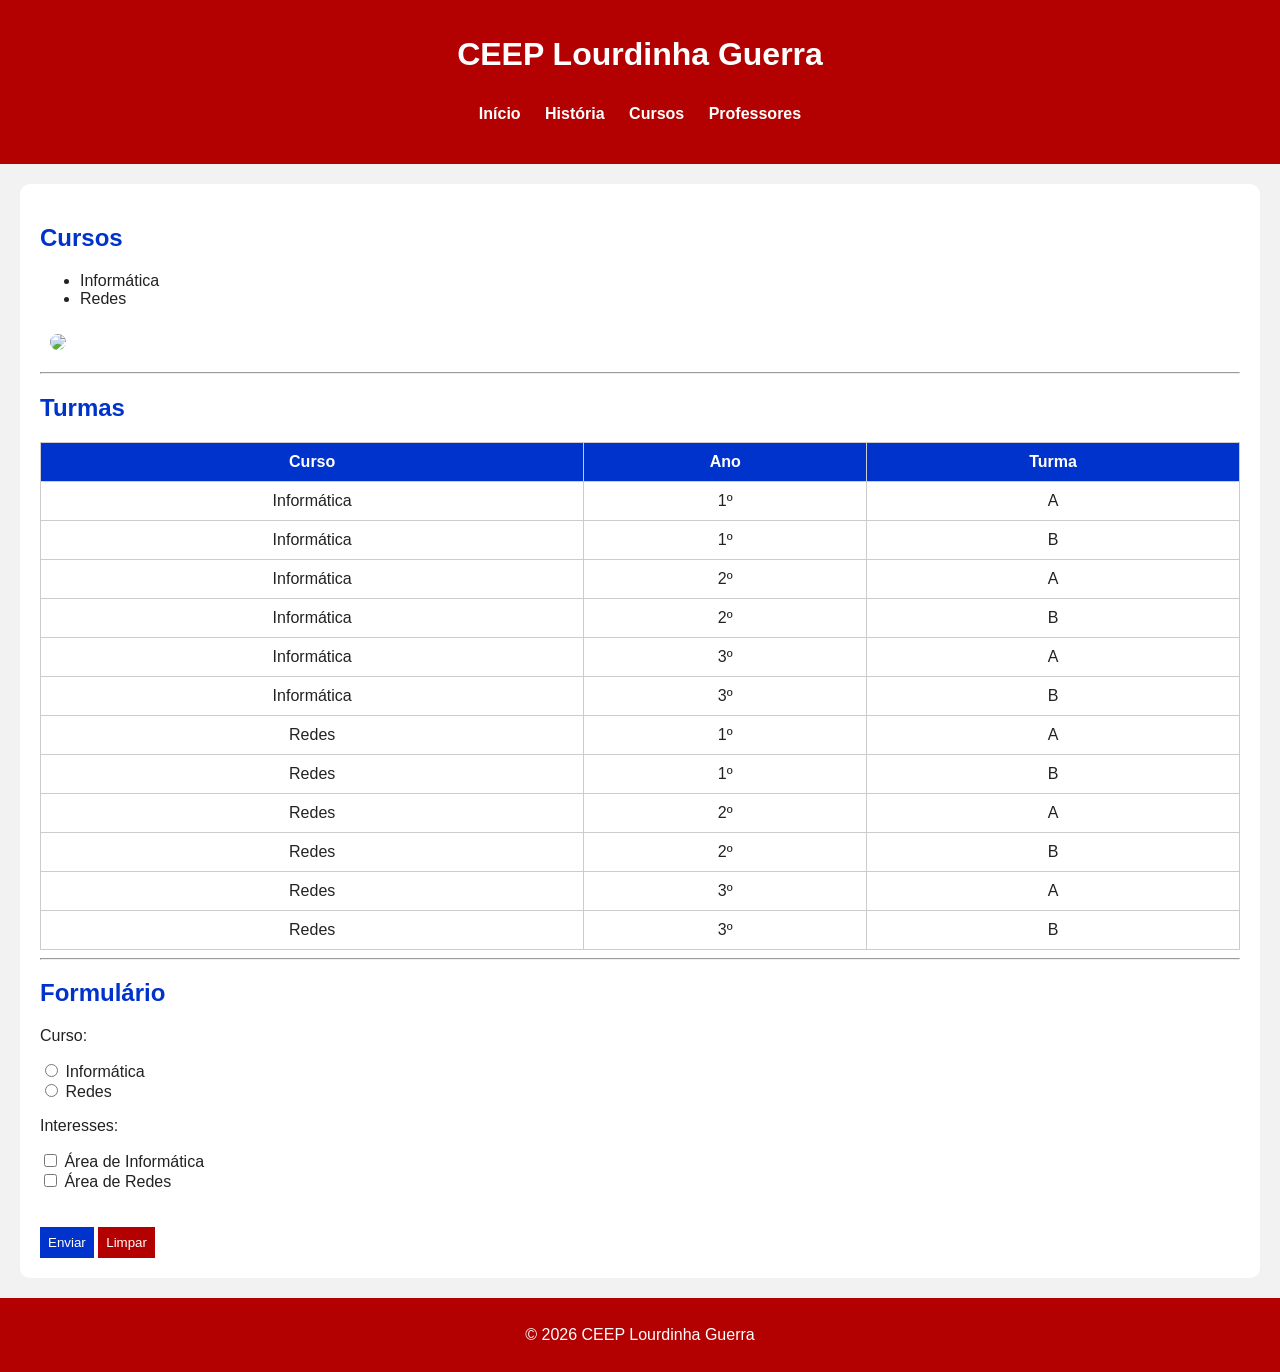
==== cursos.html @ ba51d76f "projetorenaninicial" ====
<!DOCTYPE html>
<html lang="pt-br">
<head>
  <meta charset="UTF-8">
  <title>Cursos</title>
  <link rel="stylesheet" href="css/style.css">
  <link rel="stylesheet" href="css/layout.css">
</head>
<body>

<header>
  <h1>CEEP Lourdinha Guerra</h1>
  <nav>
    <ul>
      <li><a href="index.html">Início</a></li>
      <li><a href="historia.html">História</a></li>
      <li><a href="cursos.html">Cursos</a></li>
      <li><a href="professores.html">Professores</a></li>
    </ul>
  </nav>
</header>

<main>
  <h2>Cursos</h2>

  <ul>
    <li>Informática</li>
    <li>Redes</li>
  </ul>

  <img src="img/4.jpg">

  <hr>

  <h2>Turmas</h2>

  <table>
    <tr>
      <th>Curso</th>
      <th>Ano</th>
      <th>Turma</th>
    </tr>

    <tr><td>Informática</td><td>1º</td><td>A</td></tr>
    <tr><td>Informática</td><td>1º</td><td>B</td></tr>
    <tr><td>Informática</td><td>2º</td><td>A</td></tr>
    <tr><td>Informática</td><td>2º</td><td>B</td></tr>
    <tr><td>Informática</td><td>3º</td><td>A</td></tr>
    <tr><td>Informática</td><td>3º</td><td>B</td></tr>

    <tr><td>Redes</td><td>1º</td><td>A</td></tr>
    <tr><td>Redes</td><td>1º</td><td>B</td></tr>
    <tr><td>Redes</td><td>2º</td><td>A</td></tr>
    <tr><td>Redes</td><td>2º</td><td>B</td></tr>
    <tr><td>Redes</td><td>3º</td><td>A</td></tr>
    <tr><td>Redes</td><td>3º</td><td>B</td></tr>
  </table>

  <hr>

  <h2>Formulário</h2>

  <form>
    <p>Curso:</p>
    <input type="radio" name="curso"> Informática<br>
    <input type="radio" name="curso"> Redes<br>

    <p>Interesses:</p>
    <input type="checkbox"> Área de Informática<br>
    <input type="checkbox"> Área de Redes<br>

    <br><br>
    <input type="submit" value="Enviar">
    <input type="reset" value="Limpar">
  </form>

</main>

<footer>
  <p>© 2026 CEEP Lourdinha Guerra</p>
</footer>

</body>
</html>
---- css/style.css ----
body {
  font-family: Arial, sans-serif;
  margin: 0;
  background: #f2f2f2;
  color: #222;
}

header {
  background: #b30000;
  color: white;
  text-align: center;
  padding: 15px;
}

nav ul {
  list-style: none;
  padding: 0;
}

nav ul li {
  display: inline-block;
  margin: 10px;
}

nav a {
  color: white;
  text-decoration: none;
  font-weight: bold;
}

main {
  background: white;
  margin: 20px;
  padding: 20px;
  border-radius: 10px;
}

h2 {
  color: #0033cc;
}

h3 {
  color: #b30000;
}

img {
  width: 200px;
  margin: 10px;
  border-radius: 8px;
}

input[type="submit"] {
  background: #0033cc;
  color: white;
  padding: 8px;
  border: none;
}

input[type="reset"] {
  background: #b30000;
  color: white;
  padding: 8px;
  border: none;
}
---- css/layout.css ----
footer {
  background: #b30000;
  color: white;
  text-align: center;
  padding: 12px;
  margin-top: 20px;
}

table {
  width: 100%;
  border-collapse: collapse;
}

th {
  background: #0033cc;
  color: white;
}

td, th {
  border: 1px solid #ccc;
  padding: 10px;
  text-align: center;
}

@media (max-width: 600px) {
  nav ul li {
    display: block;
  }

  img {
    width: 100%;
  }
}
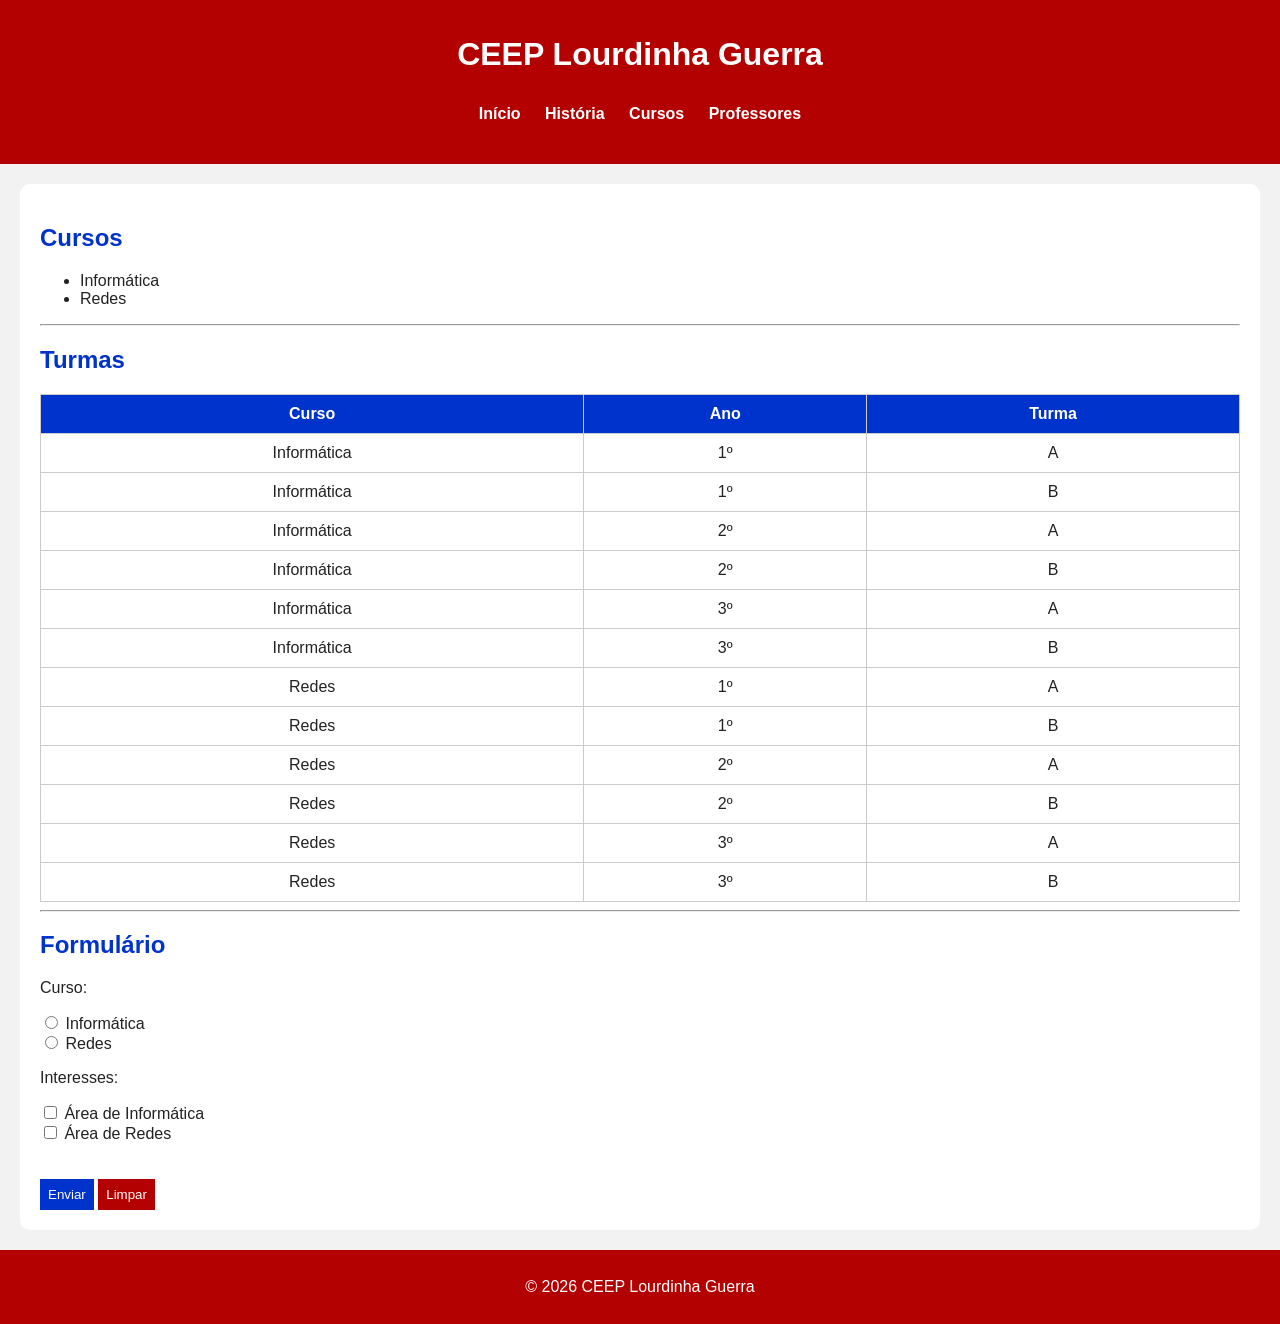
==== commit bedb01ec: "atualizaçoes" ====
--- a/cursos.html
+++ b/cursos.html
@@ -13,7 +13,7 @@
   <nav>
     <ul>
       <li><a href="index.html">Início</a></li>
-      <li><a href="historia.html">História</a></li>
+      <li><a href="historiaplg.html">História</a></li>
       <li><a href="cursos.html">Cursos</a></li>
       <li><a href="professores.html">Professores</a></li>
     </ul>
@@ -27,8 +27,6 @@
     <li>Informática</li>
     <li>Redes</li>
   </ul>
-
-  <img src="img/4.jpg">
 
   <hr>
 
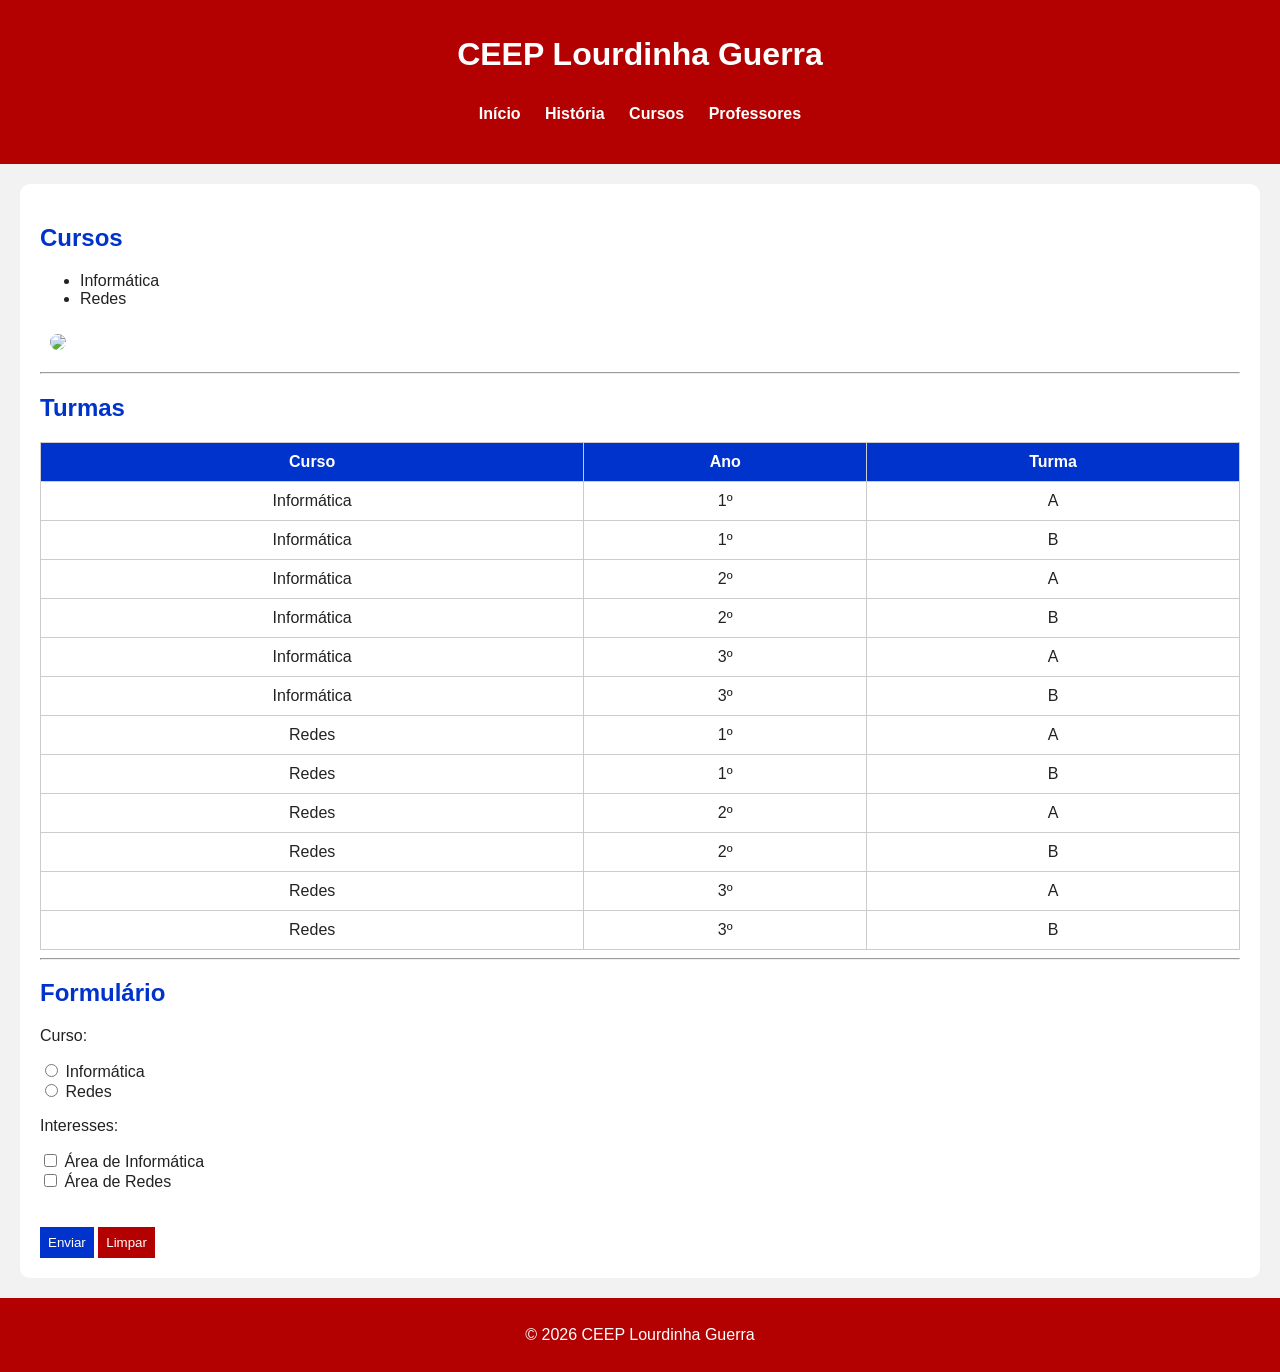
==== commit cb424721: "iniciopagian1" ====
--- a/cursos.html
+++ b/cursos.html
@@ -13,7 +13,7 @@
   <nav>
     <ul>
       <li><a href="index.html">Início</a></li>
-      <li><a href="historiaplg.html">História</a></li>
+      <li><a href="históriaplg.html">História</a></li>
       <li><a href="cursos.html">Cursos</a></li>
       <li><a href="professores.html">Professores</a></li>
     </ul>
@@ -27,6 +27,8 @@
     <li>Informática</li>
     <li>Redes</li>
   </ul>
+
+  <img src="img/4.jpg">
 
   <hr>
 
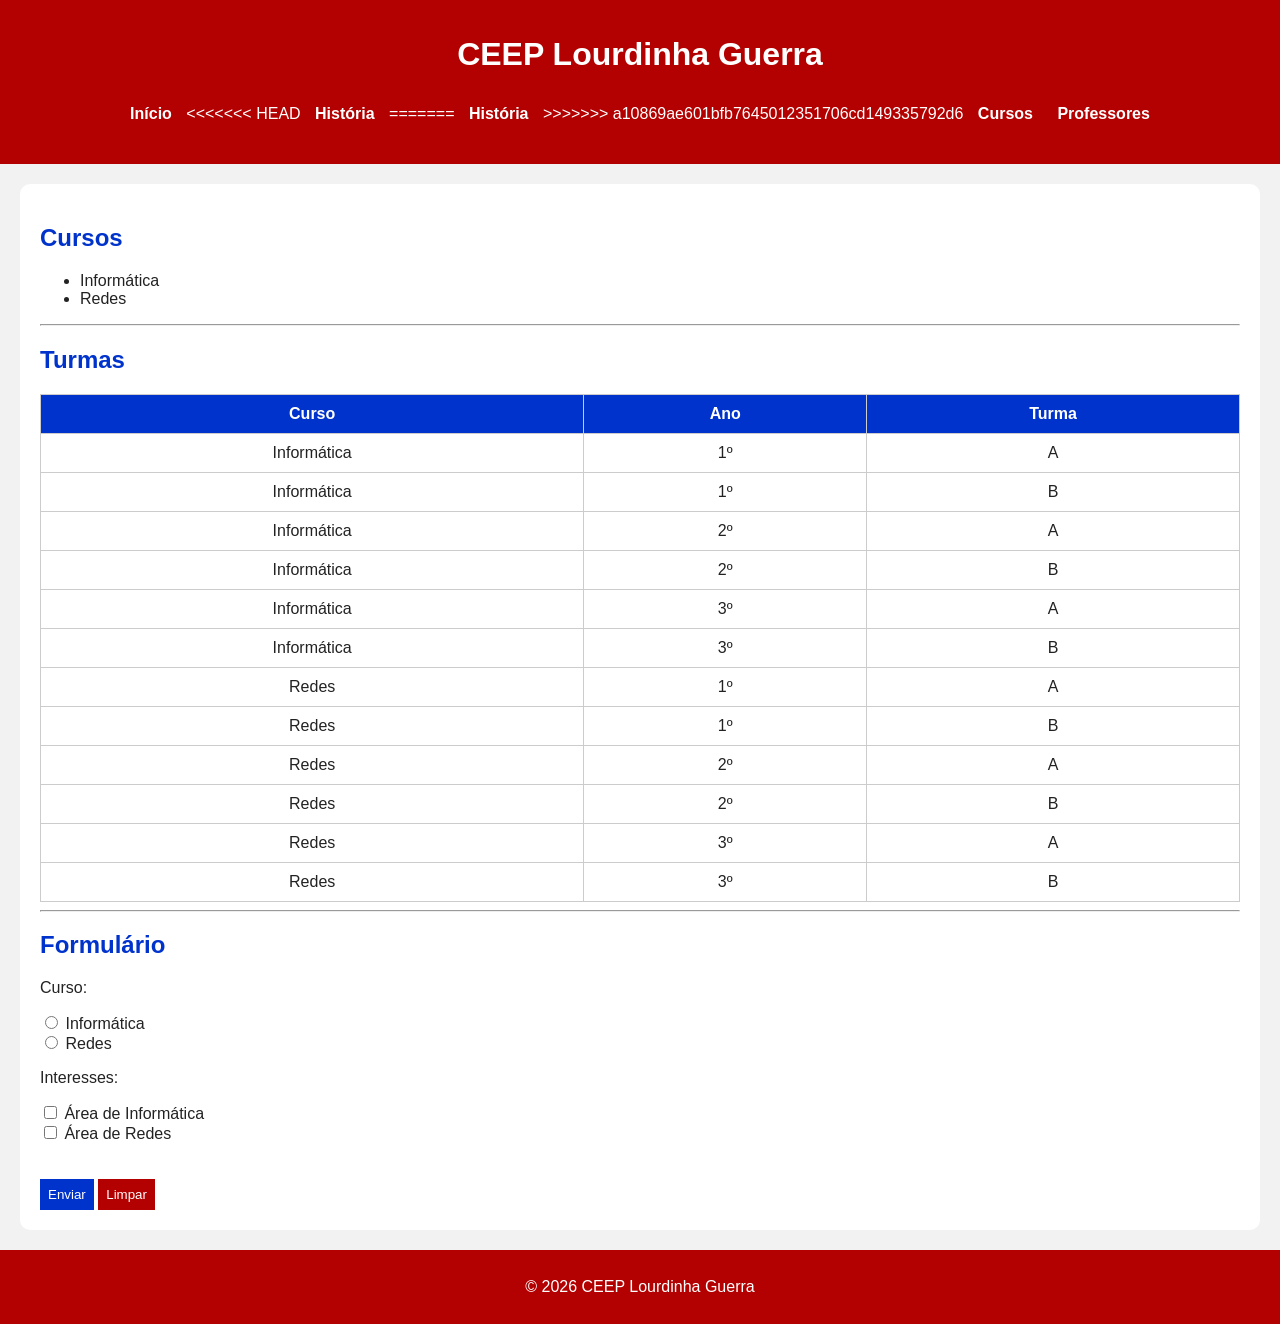
==== commit 9db1454c: "Merge branch 'main' of https://github.com/glauciogmz/projeto-renan-html-ceep" ====
--- a/cursos.html
+++ b/cursos.html
@@ -13,7 +13,11 @@
   <nav>
     <ul>
       <li><a href="index.html">Início</a></li>
+<<<<<<< HEAD
       <li><a href="históriaplg.html">História</a></li>
+=======
+      <li><a href="historiaplg.html">História</a></li>
+>>>>>>> a10869ae601bfb7645012351706cd149335792d6
       <li><a href="cursos.html">Cursos</a></li>
       <li><a href="professores.html">Professores</a></li>
     </ul>
@@ -27,8 +31,6 @@
     <li>Informática</li>
     <li>Redes</li>
   </ul>
-
-  <img src="img/4.jpg">
 
   <hr>
 
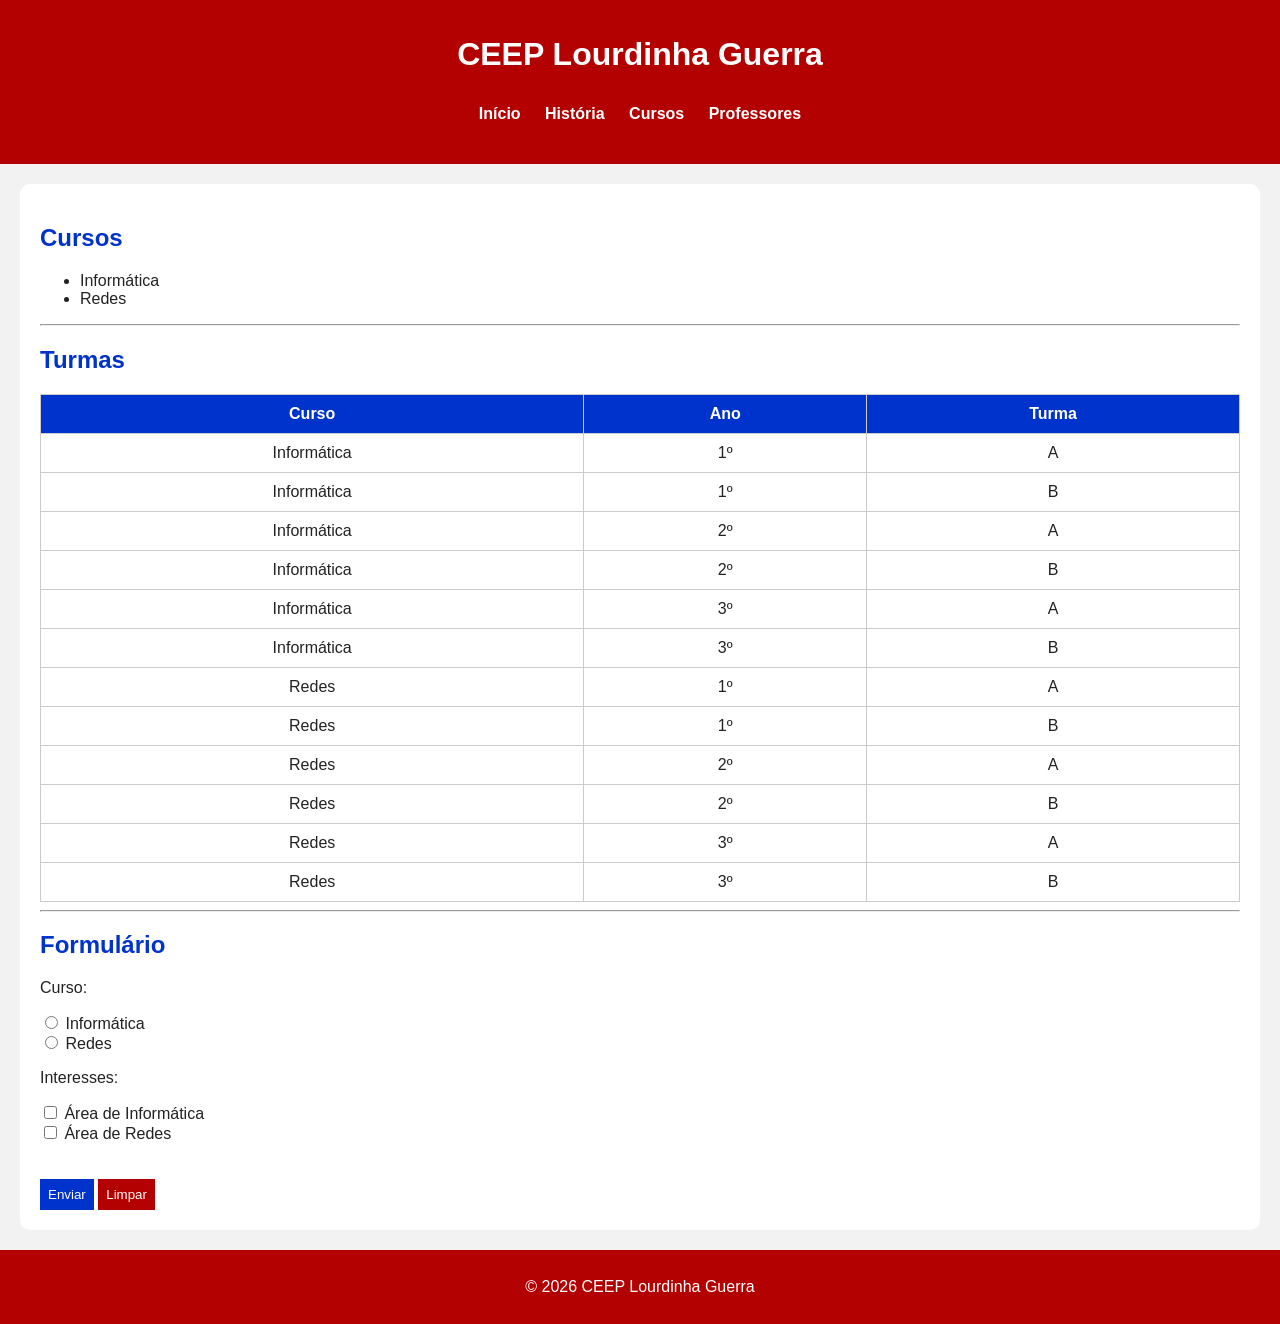
==== commit 4cbedaf2: "update3" ====
--- a/cursos.html
+++ b/cursos.html
@@ -13,11 +13,7 @@
   <nav>
     <ul>
       <li><a href="index.html">Início</a></li>
-<<<<<<< HEAD
-      <li><a href="históriaplg.html">História</a></li>
-=======
       <li><a href="historiaplg.html">História</a></li>
->>>>>>> a10869ae601bfb7645012351706cd149335792d6
       <li><a href="cursos.html">Cursos</a></li>
       <li><a href="professores.html">Professores</a></li>
     </ul>
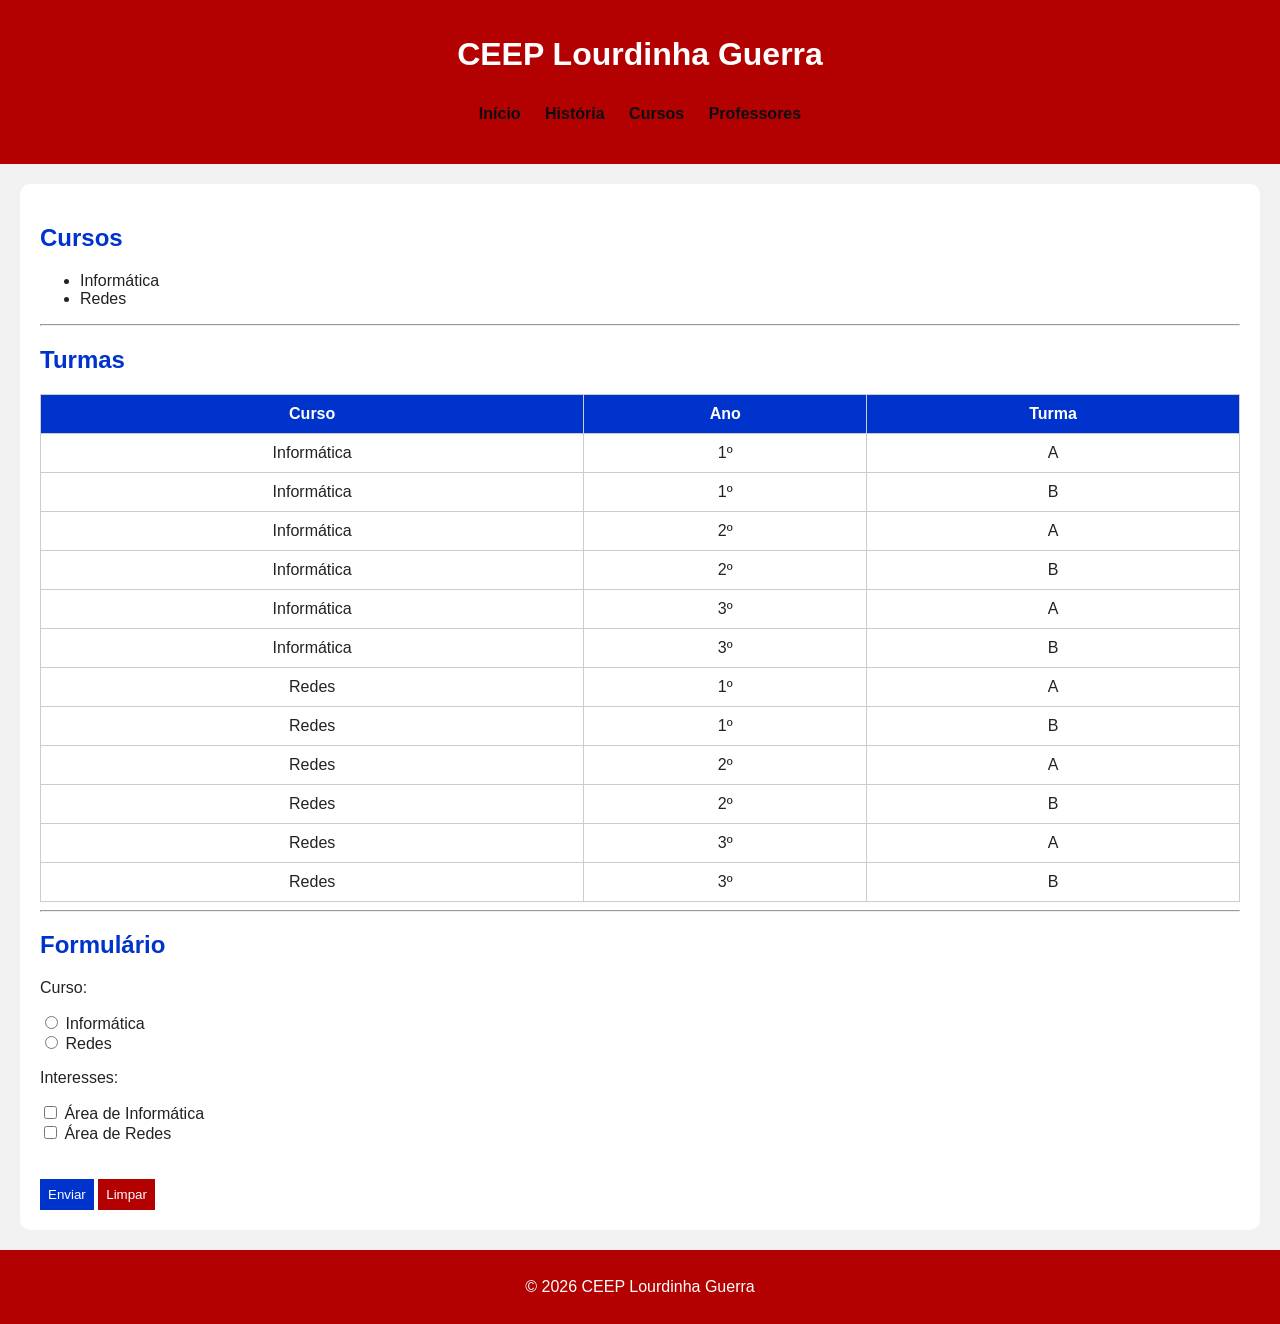
==== commit 095c7206: "alteraçoes 4" ====
--- a/cursos.html
+++ b/cursos.html
@@ -13,7 +13,7 @@
   <nav>
     <ul>
       <li><a href="index.html">Início</a></li>
-      <li><a href="historiaplg.html">História</a></li>
+      <li><a href="históriaplg.html">História</a></li>
       <li><a href="cursos.html">Cursos</a></li>
       <li><a href="professores.html">Professores</a></li>
     </ul>
--- a/css/style.css
+++ b/css/style.css
@@ -23,7 +23,7 @@
 }
 
 nav a {
-  color: white;
+  color: rgb(15, 14, 14);
   text-decoration: none;
   font-weight: bold;
 }
@@ -62,3 +62,22 @@
   padding: 8px;
   border: none;
 }
+
+.imagens {
+  display: flex;
+  justify-content: center;
+  gap: 15px;
+  flex-wrap: wrap;
+}
+
+.imagens img {
+  width: 220px;
+  border-radius: 10px;
+  border: 3px solid #0033cc;
+  box-shadow: 2px 2px 8px rgba(0,0,0,0.2);
+}
+
+.imagens img:hover {
+  transform: scale(1.05);
+  transition: 0.3s;
+}
